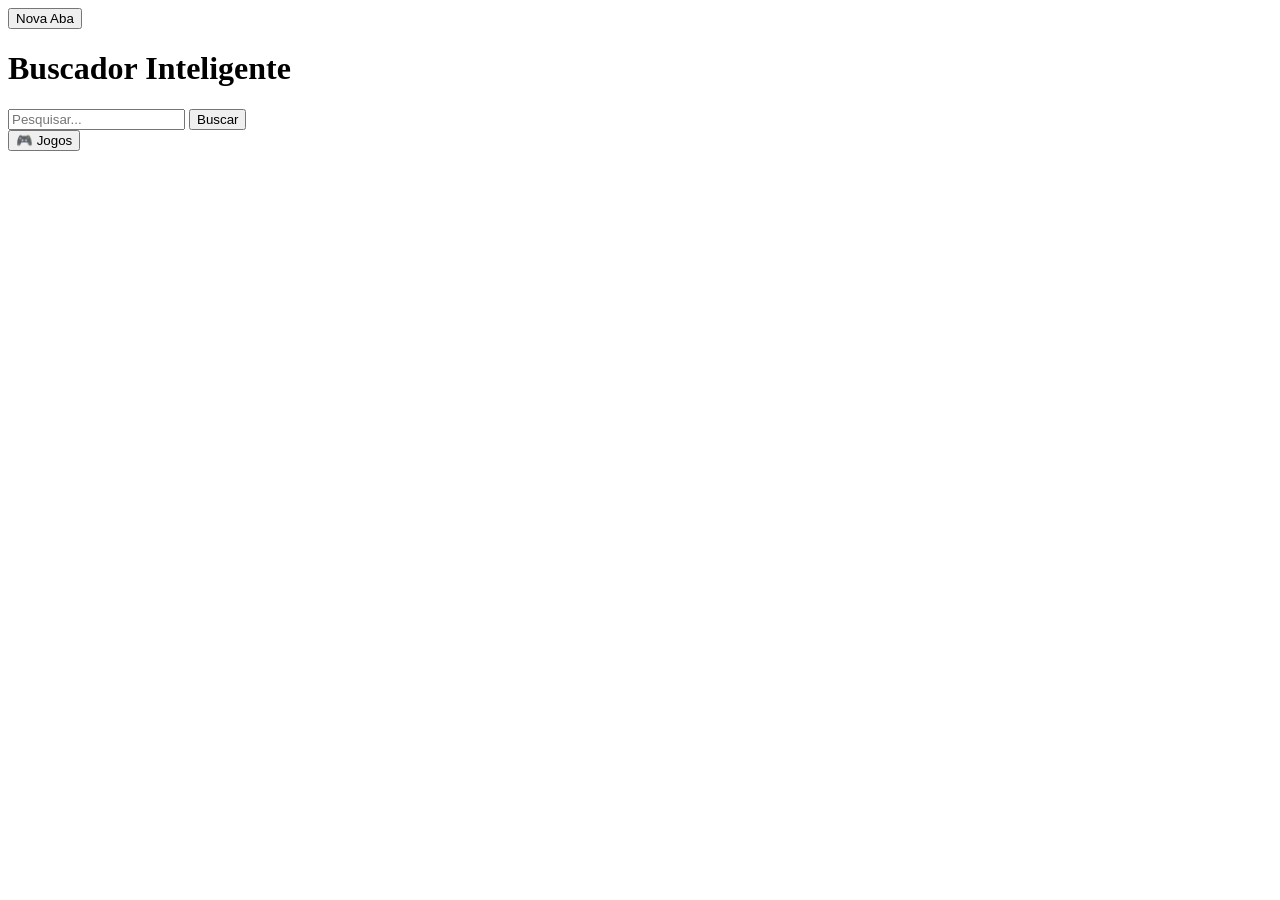
==== index.html @ 80e6a90f "Add files via upload" ====
<!DOCTYPE html>
<html lang="pt-br">
<head>
    <meta charset="UTF-8">
    <title>Buscador Inteligente</title>
    <link rel="stylesheet" href="css/style.css">
</head>
<body>

<header>
    <div class="tabs">
        <button class="tab active">Nova Aba</button>
    </div>
</header>

<main>
    <div class="search-container">
        <h1>Buscador Inteligente</h1>
        <input type="text" id="searchInput" placeholder="Pesquisar...">
        <button onclick="search()">Buscar</button>
    </div>

    <div id="content"></div>
</main>

<footer>
    <button onclick="window.location.href='jogos.html'" class="jogos-btn">
        🎮 Jogos
    </button>
</footer>

<script src="js/script.js"></script>
</body>
</html>
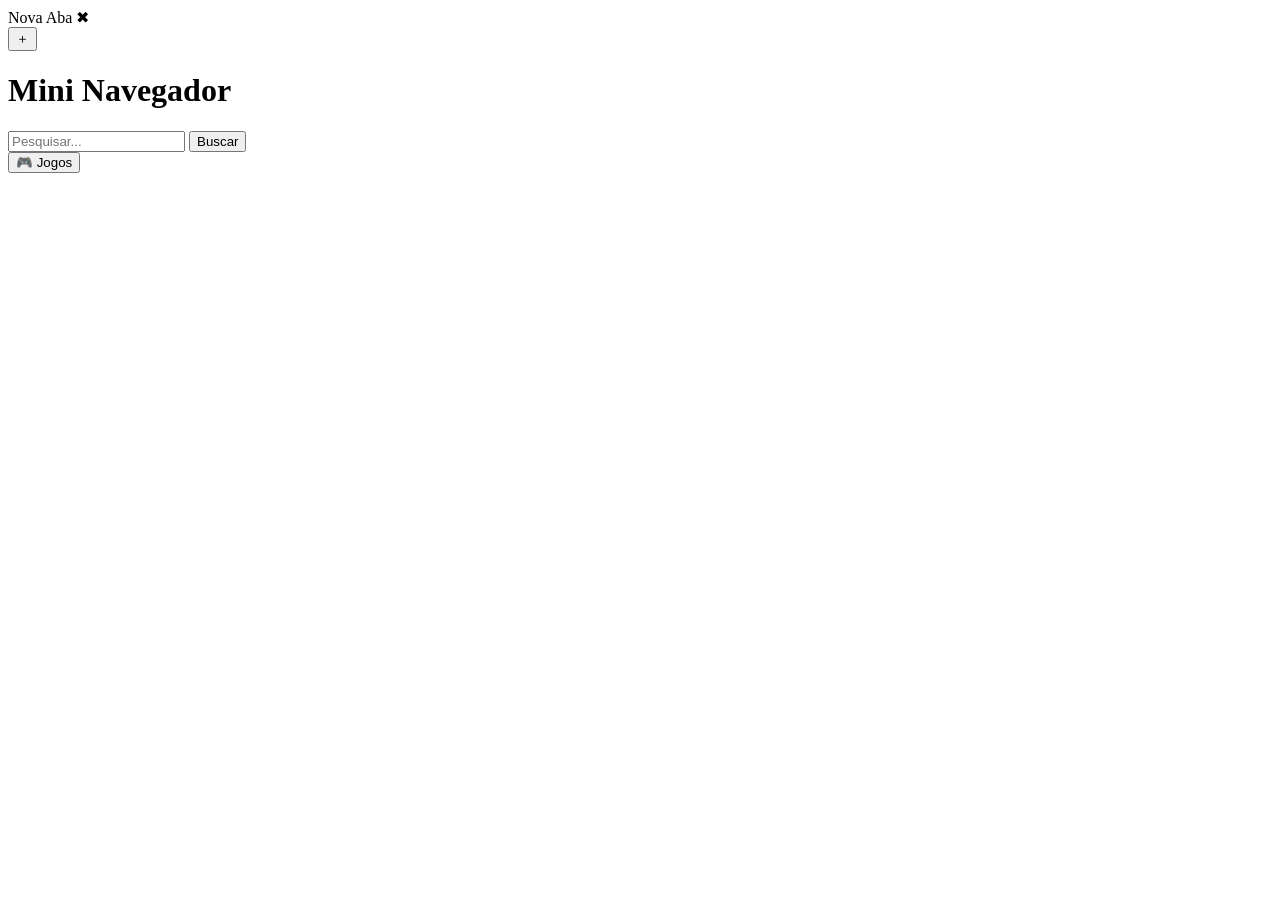
==== commit 14474240: "Add files via upload" ====
--- a/index.html
+++ b/index.html
@@ -2,20 +2,24 @@
 <html lang="pt-br">
 <head>
     <meta charset="UTF-8">
-    <title>Buscador Inteligente</title>
+    <title>Mini Navegador</title>
     <link rel="stylesheet" href="css/style.css">
 </head>
 <body>
 
 <header>
-    <div class="tabs">
-        <button class="tab active">Nova Aba</button>
+    <div class="tabs" id="tabs">
+        <div class="tab active" onclick="switchTab(this)">
+            Nova Aba
+            <span onclick="closeTab(event, this)">✖</span>
+        </div>
+        <button class="add-tab" onclick="addTab()">＋</button>
     </div>
 </header>
 
 <main>
     <div class="search-container">
-        <h1>Buscador Inteligente</h1>
+        <h1>Mini Navegador</h1>
         <input type="text" id="searchInput" placeholder="Pesquisar...">
         <button onclick="search()">Buscar</button>
     </div>
